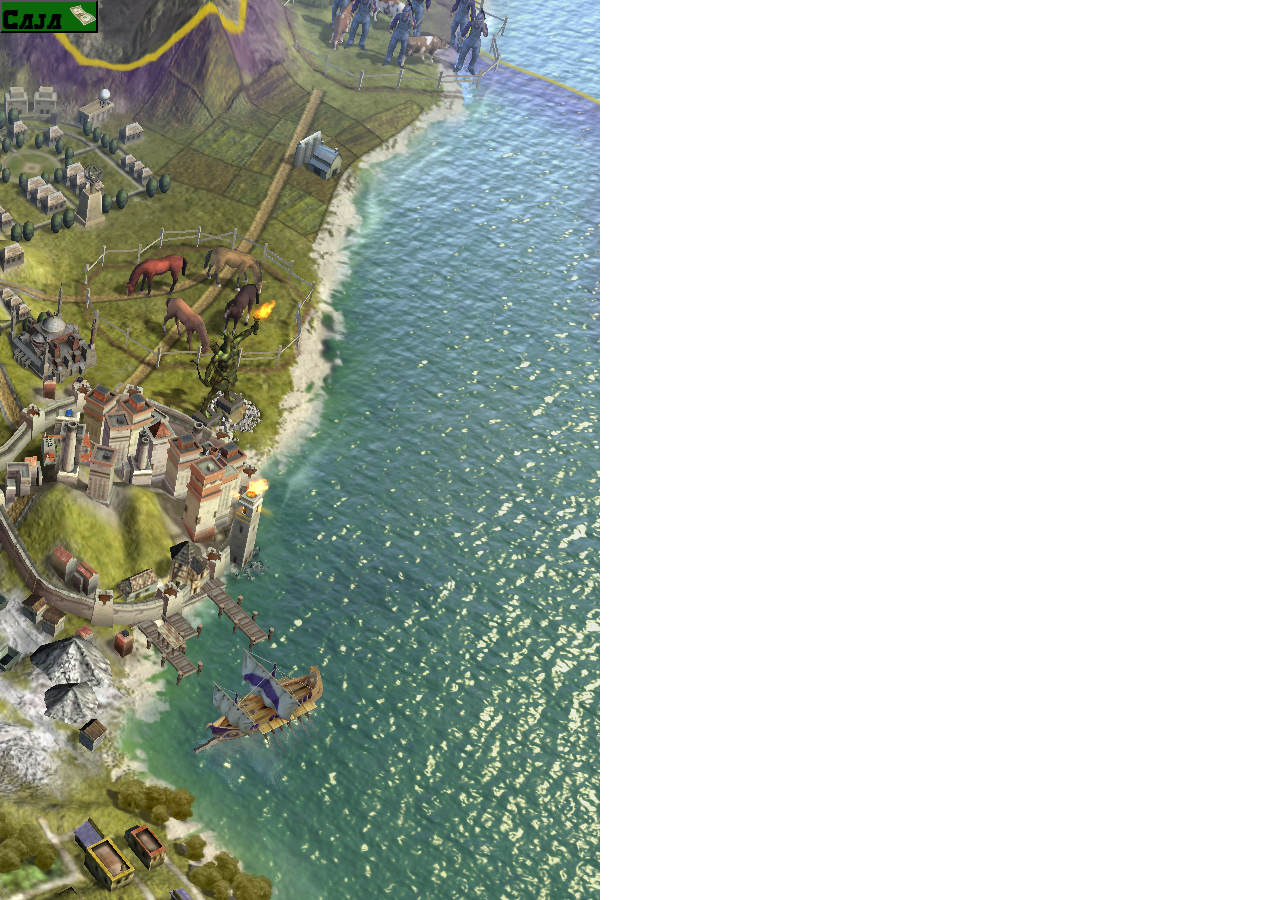
==== juego.html @ 8307b1b8 "se actualiza el juego todavia estamos comenzado, hoy clavamos promesas" ====
<!DOCTYPE html>
<html lang="en">
<head>
    <meta charset="UTF-8">
    <meta name="viewport" content="width=device-width, initial-scale=1.0">
    <title>Document</title>
    <link rel="stylesheet" href="./css/style_juego.css">
    <script src="./js/codeJuego.js"></script>
</head>
<body>
    <div id="contenedor">
        <div>
            <h1 id="nombreJugador"></h1>
        </div>
        <div id="contenedor_accion">
            <div id="cajas">
                    <button id="caja">Caja
                        <img src="./img/dolar.png" alt="">
                    </button>
            </div>
            <br>
            <div id="campanas">
                <button id="campana" >Campañas</button>
                <br>
                <div id="tipos_campanas">
                    <button id="logistica">Logistica
                        <img src="./img/ed_logistica.png" alt="">
                    </button><br>
                    <button id="fabrica">Fabrica
                        <img src="./img/ed_fabrica1.png" alt="">
                    </button>
                    <button id="entrenamiento">Entrenamiento
                        <img src="./img/ed_entrenamiento.png" alt="">
                    </button>
                    <button id="mando">Centro de Mando
                        <img src="./img/ed_controlMando.png" alt="">
                    </button>
                    <button id="vehiculos">Vehiculos Militares
                        <img src="./img/ed_vehiculosMilitares.png" alt="">
                    </button>
                    <button id="armeria">Armeria
                        <img src="./img/ed_armeria.png" alt="">
                    </button> 
                </div>
            </div>
            <div id="suministros">
                <button id="suministro">Suministro</button>
            </div>
            <div id="fin">
                <button id="conquistar">Conquistar</button>
            </div>
            <div id="materiales">Materiales
                <p id="info_armamento">Armamento: </p>
                <p id="info_explosivos">Explosivos: </p>
                <p id="info_municiones">Municiones: </p>
                <p id="info_chalecos">Chalecos: </p>
            </div>
        </div>
    </div>
</body>
</html>
---- css/style_juego.css ----
@font-face {
    font-family: 'Metal';
    src: url(/utils/font/Metal_Slug_Latino_Regular.ttf);
}

* {
    margin: 0;
    padding: 0;
    font-family: 'Metal';
    font-size: 1.3rem;
}

body {
    justify-content: center;
    align-items: center;
    background-image: url(../img/fondo.png);
    background-repeat: no-repeat;
    background-size: cover 100% 100%;
}

#contenedor{
    height: 40%;
    text-align: center;
    align-content: center;
    display: grid;
}

#contenedor_accion{
   
    text-align: left;
    display: grid;
    grid-template-rows: 4;
}

button>img{
    width: 1.3rem;
    height: 1.3rem;
    background-color: none;
}
#campana{
    background-color: rgb(10, 104, 10);
}
#campanas{
    display: none;
}
#caja{
    background-color: rgb(10, 104, 10);
}
#tipos_campanas{
    display: none;
}

#fabrica{
    display: none;
    font-size: 0.8rem;
    background-color:beige;
}
#entrenamiento{
    display: none;
    font-size: 0.8rem;
    background-color:beige;
}
#mando{
    display: none;
    font-size: 0.8rem;
    background-color:beige;
}
#vehiculos{
    display: none;
    font-size: 0.8rem;
    background-color:beige;
}
#armeria{
    display: none;
    font-size: 0.8rem;
    background-color:beige;
}


#suministros{
    display: none;
    
}
#suministro{
    background-color: rgb(10, 104, 10);
}
#fin{
    display: none;
}

#materiales{
    display: none;
    margin-top: 90%;
}
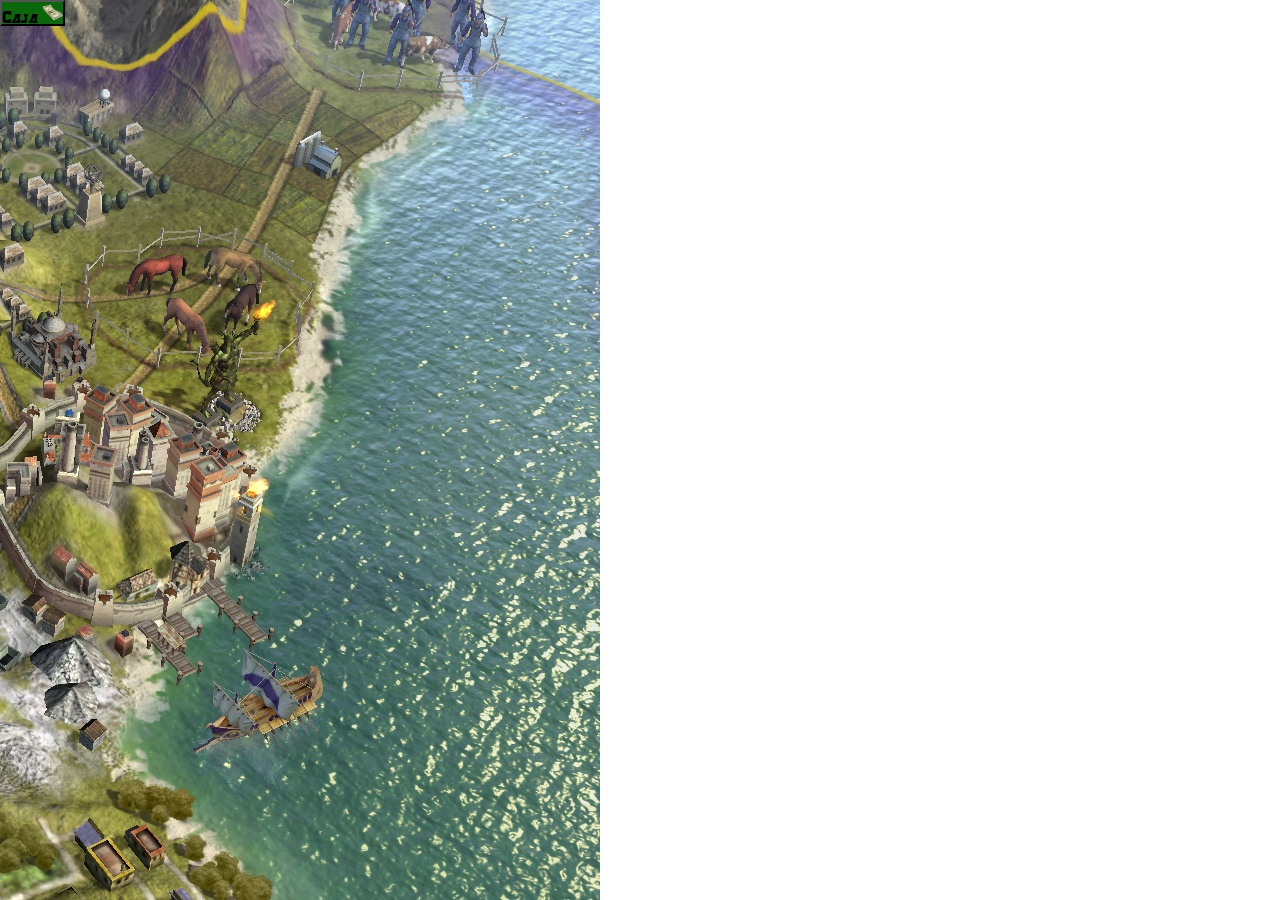
==== commit 8edd7ccd: "que hora es?" ====
--- a/juego.html
+++ b/juego.html
@@ -25,35 +25,25 @@
                 <div id="tipos_campanas">
                     <button id="logistica">Logistica
                         <img src="./img/ed_logistica.png" alt="">
-                    </button><br>
-                    <button id="fabrica">Fabrica
-                        <img src="./img/ed_fabrica1.png" alt="">
                     </button>
-                    <button id="entrenamiento">Entrenamiento
-                        <img src="./img/ed_entrenamiento.png" alt="">
-                    </button>
-                    <button id="mando">Centro de Mando
-                        <img src="./img/ed_controlMando.png" alt="">
-                    </button>
-                    <button id="vehiculos">Vehiculos Militares
-                        <img src="./img/ed_vehiculosMilitares.png" alt="">
-                    </button>
-                    <button id="armeria">Armeria
-                        <img src="./img/ed_armeria.png" alt="">
-                    </button> 
                 </div>
             </div>
             <div id="suministros">
                 <button id="suministro">Suministro</button>
             </div>
-            <div id="fin">
-                <button id="conquistar">Conquistar</button>
+           
+            <div id="armerias">
+                <button id="btn_armeria">Armeria</button>
+                <div id="compras"></div>
             </div>
-            <div id="materiales">Materiales
-                <p id="info_armamento">Armamento: </p>
-                <p id="info_explosivos">Explosivos: </p>
-                <p id="info_municiones">Municiones: </p>
-                <p id="info_chalecos">Chalecos: </p>
+            <div id="mensajes">
+
+            </div>
+            <div id="imagenes">
+                
+            </div>
+            <div id="materiales"> 
+                
             </div>
         </div>
     </div>
--- a/css/style_juego.css
+++ b/css/style_juego.css
@@ -8,7 +8,7 @@
     margin: 0;
     padding: 0;
     font-family: 'Metal';
-    font-size: 1.3rem;
+    font-size: 1rem;
 }
 
 body {
@@ -27,7 +27,6 @@
 }
 
 #contenedor_accion{
-   
     text-align: left;
     display: grid;
     grid-template-rows: 4;
@@ -38,50 +37,29 @@
     height: 1.3rem;
     background-color: none;
 }
+#campanas{
+    display: none;
+}
 #campana{
     background-color: rgb(10, 104, 10);
-}
-#campanas{
-    display: none;
 }
 #caja{
     background-color: rgb(10, 104, 10);
 }
 #tipos_campanas{
     display: none;
+    font-size: 0.8rem;
+    margin-left: 70px;
+}
+#armerias{
+    display: none;
+   
 }
 
-#fabrica{
-    display: none;
-    font-size: 0.8rem;
-    background-color:beige;
-}
-#entrenamiento{
-    display: none;
-    font-size: 0.8rem;
-    background-color:beige;
-}
-#mando{
-    display: none;
-    font-size: 0.8rem;
-    background-color:beige;
-}
-#vehiculos{
-    display: none;
-    font-size: 0.8rem;
-    background-color:beige;
-}
-#armeria{
-    display: none;
-    font-size: 0.8rem;
-    background-color:beige;
+#suministros{
+    display: none; 
 }
 
-
-#suministros{
-    display: none;
-    
-}
 #suministro{
     background-color: rgb(10, 104, 10);
 }
@@ -90,6 +68,32 @@
 }
 
 #materiales{
-    display: none;
-    margin-top: 90%;
+    font-size: 1rem;
 }
+
+#compras{
+    margin-left: 70px;
+}
+#btn_armeria{
+    background-color: rgb(10, 104, 10);
+}
+
+#materiales>p{
+    width: 50%;
+}
+
+#imagenes{
+    display: grid;
+    grid-template-columns: repeat(auto-fit, minmax(90px, 1fr));
+}
+
+#imagenes>div{
+    width: 25%;
+    height: 100px;
+    display: flex;
+}
+#imagenes>div>button{
+    width: 30%;
+    height: 30%;
+    font-size: 0.8rem;
+}